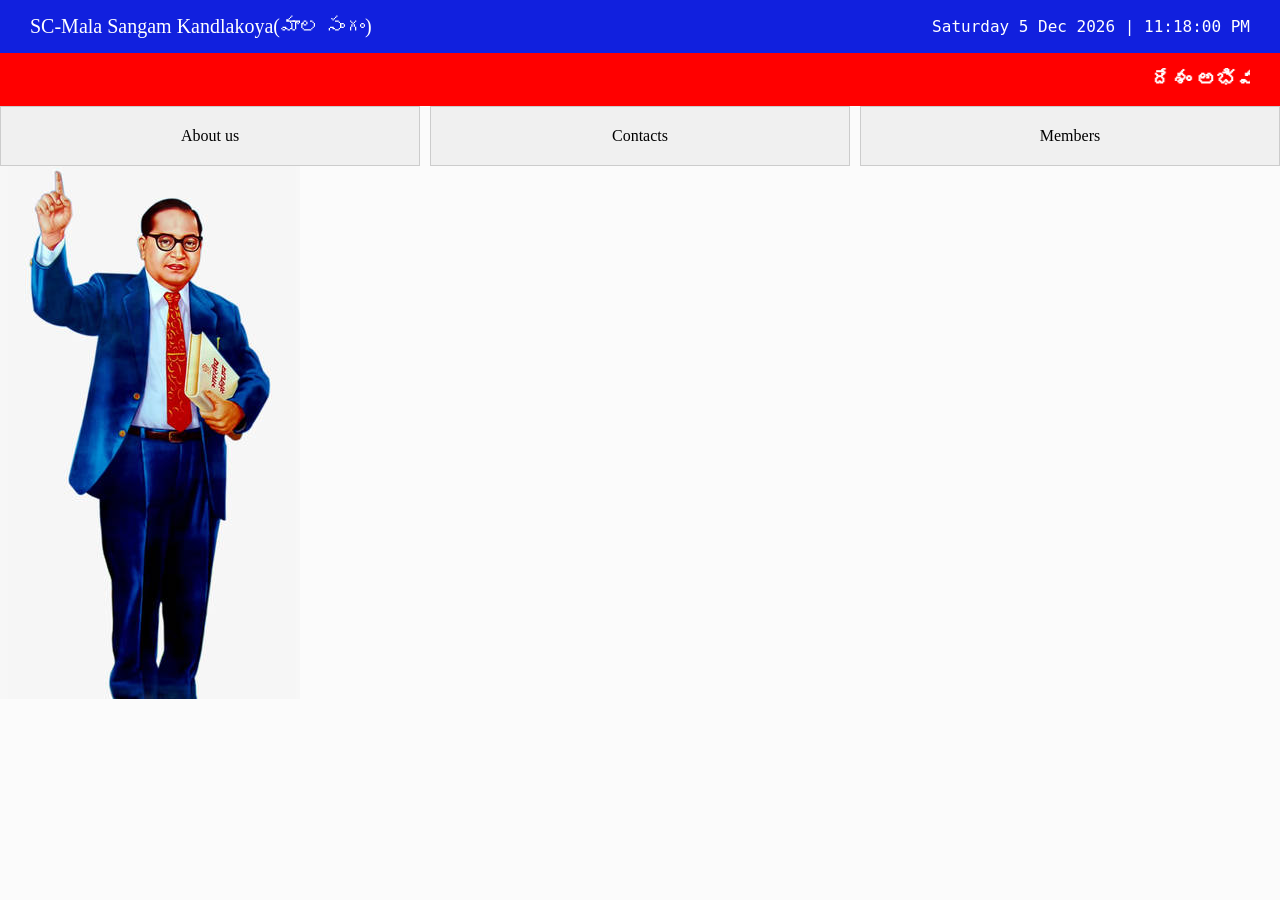
==== index.html @ 486f7701 "html updated" ====
<!DOCTYPE html>
<html lang="en" xml:lang="en">
<head>
	<meta charset="utf-8">
	<meta http-equiv="X-UA-Compatible"
		content="IE=edge">
	<title>
		మాల సంగం - కండ్లకోయ
	</title>
	<meta name="description"
		content="CSS Media Query for all devices
					like mobile, tablet, desktop etc.">
	<meta name="viewport"
		content="width=device-width,
				initial-scale=1">
	<link rel="stylesheet"
		href="Css/gfg-style.css">
	<script src="JavaScript/jsscript.js" defer></script>
</head>

<body>
	<div class="gfg-div">
        <span>SC-Mala Sangam Kandlakoya(మాల సంగం)</span>
        
        <span id="live-clock"></span>
    </div>

	<div class="gfg2-div">
        <marquee><b>దేశం అభివృద్ధి చెందడమంటే,
అద్దాల మేడలు, రంగుల గోడలు కాదు..
పౌరుని నైతికాభివృద్ధే నిజమైన దేశాభివృద్ధి.</b></marquee>
		</div>
	
<div class="gfg-container">
    <div class="column">About us</div>
    <div class="column">Contacts</div>
    <div class="column">Members</div>
</div>
<div>
	<img src="/Images/ambedkar.jpg">
</div>
</body>
</html>
---- Css/gfg-style.css ----
* {
	margin: 0;
	padding: 0;
}

body {
  background-color: #fbfbfb  ;
}

/* Default Design */
.gfg-div {
    display: flex;
    justify-content: space-between; /* This pushes one to left, one to right */
    align-items: center;           /* Centers them vertically */
    
    background-color: #1120de;
    color: white;
    padding: 15px 30px;
    width: 100%;
    box-sizing: border-box;
    font-size: 20px;
}

.gfg2-div {
    display: flex;
    justify-content: space-between; /* This pushes one to left, one to right */
    align-items: center;           /* Centers them vertically */
    
    background-color: #ff0000;
    color: white;
    padding: 15px 30px;
    width: 100%;
    box-sizing: border-box;
    font-size: 20px;
}

#live-clock {
    font-size: 16px;
    font-weight: normal;
    font-family: monospace; /* Stops the numbers from "jumping" as they change */
}

.gfg-container {
    display: flex;
    width: 100%;
    gap: 10px; /* Space between columns */
}

.column {
    flex: 1; /* This makes all columns equal width */
    background-color: #f0f0f0;
    padding: 20px;
    border: 1px solid #ccc;
    text-align: center;
}

/* For Desktop View */
@media screen and (min-width: 1024px) {
	.gfg-div {
		background-color: #1120de;
		color: #fff;
	}
}

/* For Tablet View */
@media screen and (min-device-width: 768px)
	and (max-device-width: 1024px) {
	.gfg-div {
		width: 100%;
		height: 20px;
		background-color: #1120de;
		color: rgb(244, 236, 236);
	}
}

/* For Mobile Portrait View */
@media screen and (max-device-width: 480px)
	and (orientation: portrait) {
	.gfg-div {
		width: 200px;
		height: 200px;
		background-color: #1120de;
		color: #fff;
	}
}

/* For Mobile Landscape View */
@media screen and (max-device-width: 640px)
	and (orientation: landscape) {
	.gfg-div {
		width: 400px;
		height: 200px;
		background-color: #1120de;
		color: rgb(255, 255, 255);
	}
}

/* For Mobile Phones Portrait or Landscape View */
@media screen
	and (max-device-width: 640px) {
	.gfg-div {
		width: 400px;
		height: 200px;
		background-color: #1120de;
		color: rgb(253, 253, 253);
	}
}

/* For iPhone 4 Portrait or Landscape View */
@media screen and (min-device-width: 320px)
	and (-webkit-min-device-pixel-ratio: 2) {
	.gfg-div {
		width: 100%;
		height: 70px;
		background-color: #1120de;
		color: rgb(255, 254, 254);
	}

	.gfg2-div {
		width: 100%;
		height: 50px;
		background-color: #ff0000;
		color: rgb(255, 255, 255);
	}
	.a {
		font-size: 12px;
		width: 33%;
	}

	.gfg-container {
    display: flex;
    width: 100%;
    gap: 10px; /* Space between columns */
}

.column {
    flex: 1; /* This makes all columns equal width */
    background-color: #f0f0f0;
    padding: 20px;
    border: 1px solid #ccc;
    text-align: center;
}
}

/* For iPhone 5 Portrait or Landscape View */
@media (device-height: 568px)
	and (device-width: 320px)
	and (-webkit-min-device-pixel-ratio: 2) {
	.gfg-div {
		width: 400px;
		height: 400px;
		background-color: #1120de;
		color: rgb(226, 217, 217);
	}

	.gfg2-div {
		width: 400px;
		height: 400px;
		background-color: #1120de;
		color: rgb(226, 217, 217);
	}
}

/* For iPhone 6 and 6 plus Portrait or Landscape View */
@media (min-device-height: 667px)
	and (min-device-width: 375px)
	and (-webkit-min-device-pixel-ratio: 3) {
	.gfg-div {
		width: 400px;
		height: 400px;
		background-color: #1120de;
		color: rgb(246, 242, 242);
	}
};
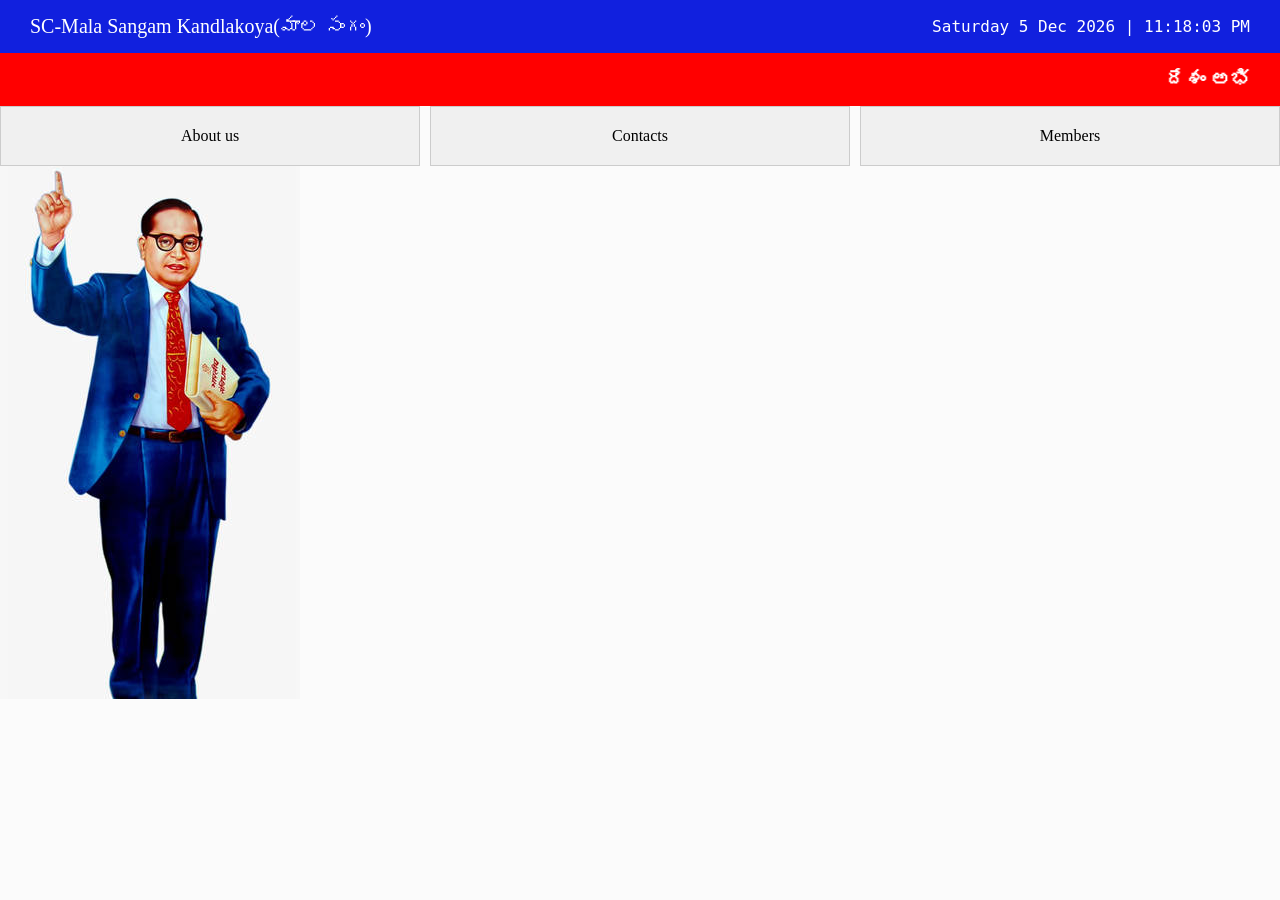
==== commit 74bbc00b: "image" ====
--- a/index.html
+++ b/index.html
@@ -37,7 +37,7 @@
     <div class="column">Members</div>
 </div>
 <div>
-	<img src="/Images/ambedkar.jpg">
+	<img src="Images/ambedkar.jpg">
 </div>
 </body>
 </html>
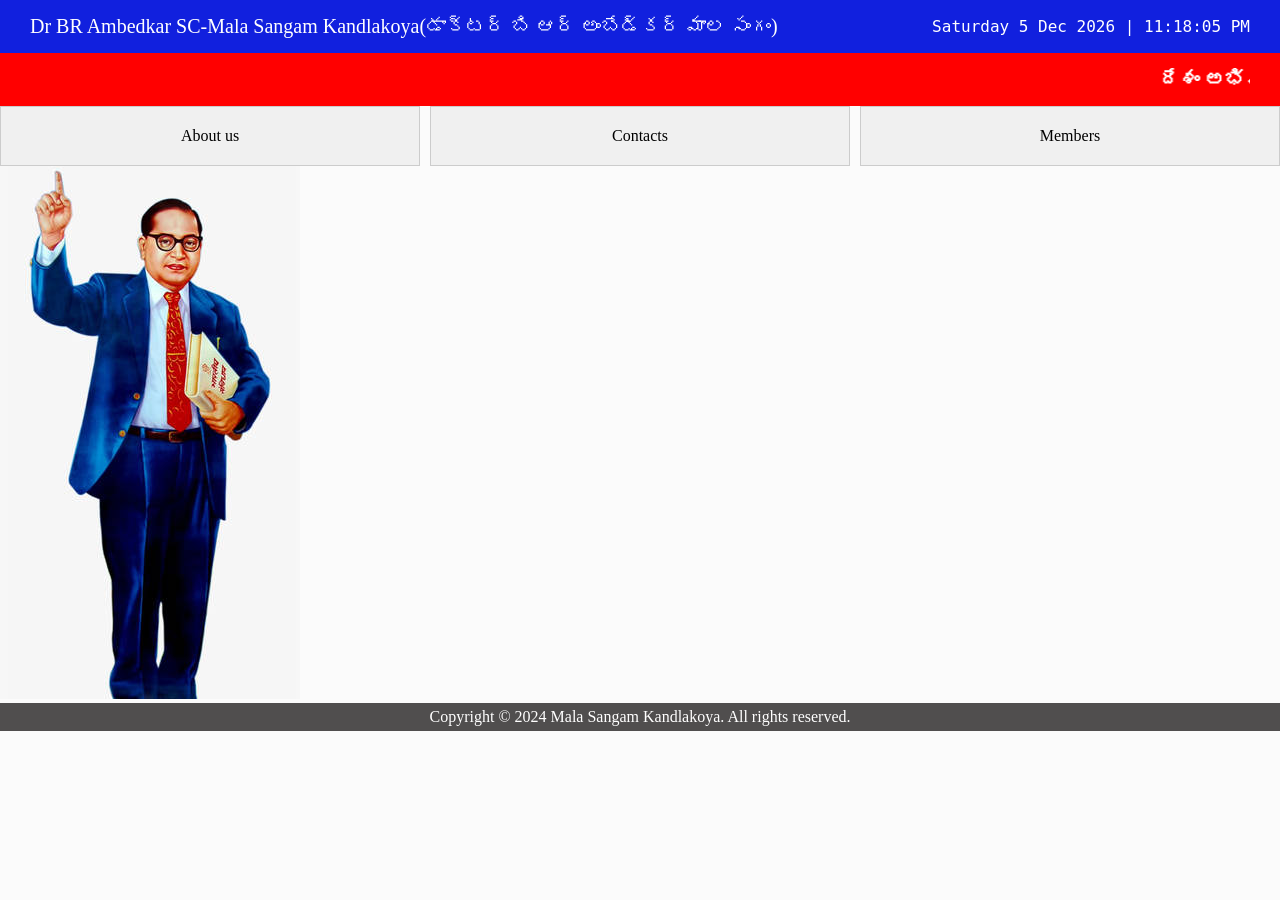
==== commit 941c033d: "footer added" ====
--- a/index.html
+++ b/index.html
@@ -20,7 +20,7 @@
 
 <body>
 	<div class="gfg-div">
-        <span>SC-Mala Sangam Kandlakoya(మాల సంగం)</span>
+        <span>Dr BR Ambedkar SC-Mala Sangam Kandlakoya(డాక్టర్ బి ఆర్ అంబేడ్కర్ మాల సంగం)</span>
         
         <span id="live-clock"></span>
     </div>
@@ -39,5 +39,10 @@
 <div>
 	<img src="Images/ambedkar.jpg">
 </div>
+<div class="footer-container">
+<footer>
+	<p>Copyright &copy; 2024 Mala Sangam Kandlakoya. All rights reserved.</p>
+</footer>
+</div>
 </body>
 </html>
--- a/Css/gfg-style.css
+++ b/Css/gfg-style.css
@@ -52,6 +52,15 @@
     padding: 20px;
     border: 1px solid #ccc;
     text-align: center;
+}
+
+.footer-container {
+	display: flex;
+	justify-content: center; /* Centers the footer horizontally */
+	align-items: center;     /* Centers the footer vertically */
+	background-color: #504e4e; /* Dark background for the footer */
+	color: white;          /* White text color for contrast */
+	padding: 5px;         /* Padding around the footer content */
 }
 
 /* For Desktop View */
@@ -131,6 +140,15 @@
     display: flex;
     width: 100%;
     gap: 10px; /* Space between columns */
+
+	.footer-container {
+	display: flex;
+	justify-content: center; /* Centers the footer horizontally */
+	align-items: center;     /* Centers the footer vertically */
+	background-color: #504e4e; /* Dark background for the footer */
+	color: white;          /* White text color for contrast */
+	padding: 5px;         /* Padding around the footer content */
+}
 }
 
 .column {
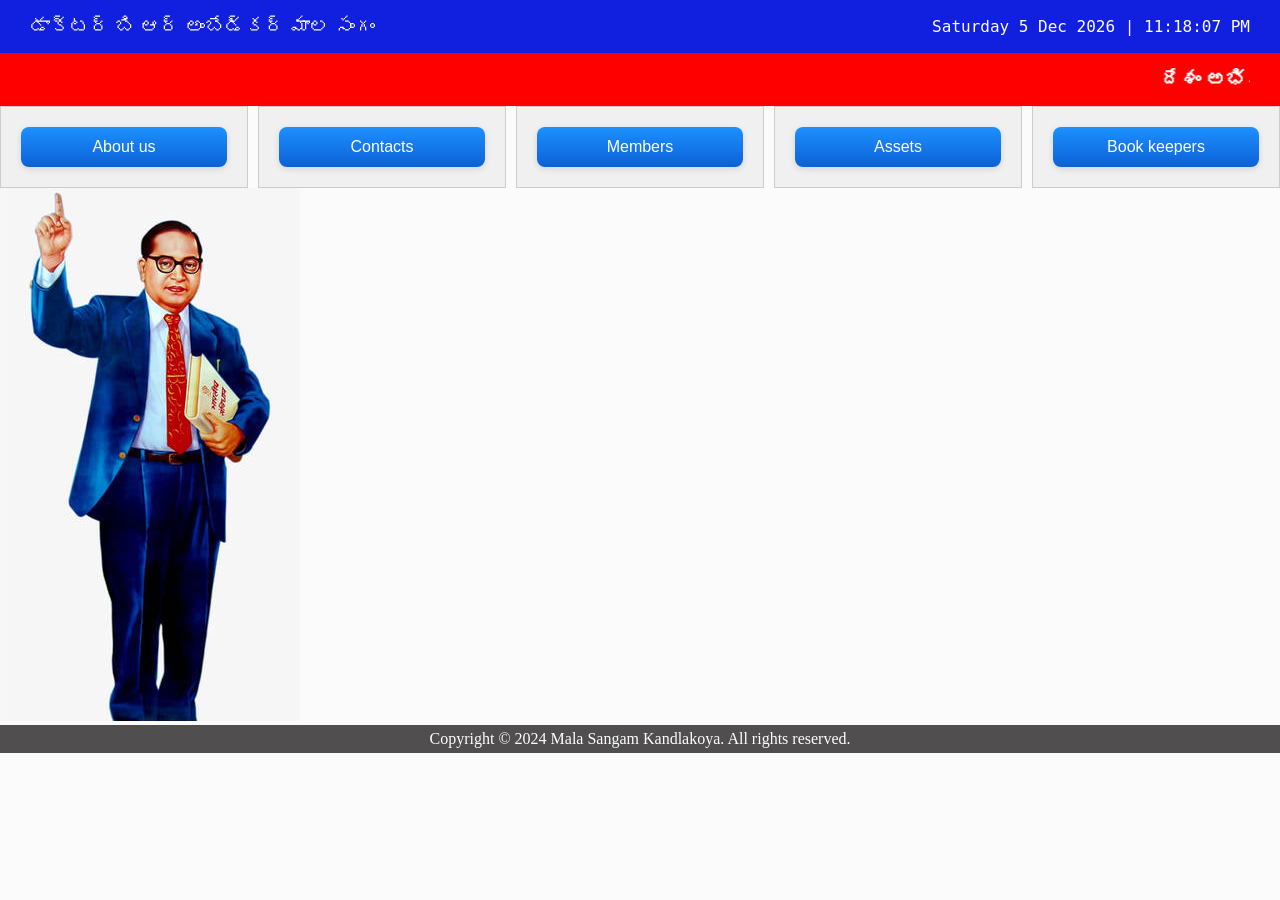
==== commit 5792b104: "buttons added" ====
--- a/index.html
+++ b/index.html
@@ -20,7 +20,7 @@
 
 <body>
 	<div class="gfg-div">
-        <span>Dr BR Ambedkar SC-Mala Sangam Kandlakoya(డాక్టర్ బి ఆర్ అంబేడ్కర్ మాల సంగం)</span>
+        <span>డాక్టర్ బి ఆర్ అంబేడ్కర్ మాల సంగం</span>
         
         <span id="live-clock"></span>
     </div>
@@ -32,9 +32,11 @@
 		</div>
 	
 <div class="gfg-container">
-    <div class="column">About us</div>
-    <div class="column">Contacts</div>
-    <div class="column">Members</div>
+    <div class="column"><button>About us</button></div>
+    <div class="column"><button>Contacts</button></div>
+    <div class="column"><button>Members</button></div>
+	<div class="column"><button>Assets</button></div>
+	<div class="column"><button>Book keepers</button></div>
 </div>
 <div>
 	<img src="Images/ambedkar.jpg">
--- a/Css/gfg-style.css
+++ b/Css/gfg-style.css
@@ -54,6 +54,43 @@
     text-align: center;
 }
 
+/* Buttons inside the three-column container */
+.gfg-container .column button {
+	-webkit-appearance: none;
+	appearance: none;
+	display: block;
+	width: 100%;
+	padding: 12px 16px;
+	font-size: 16px;
+	line-height: 1;
+	color: #ffffff;
+	background: linear-gradient(180deg, #1e90ff 0%, #0b61d6 100%);
+	border: none;
+	border-radius: 8px;
+	cursor: pointer;
+	box-shadow: 0 2px 6px rgba(0,0,0,0.12);
+	transition: transform .08s ease, box-shadow .12s ease, background .12s ease;
+}
+.gfg-container .column button:hover {
+	transform: translateY(-3px);
+	box-shadow: 0 6px 14px rgba(0,0,0,0.18);
+}
+.gfg-container .column button:active {
+	transform: translateY(0);
+	box-shadow: 0 2px 6px rgba(0,0,0,0.12);
+}
+.gfg-container .column button:focus {
+	outline: 3px solid rgba(30,144,255,0.22);
+	outline-offset: 2px;
+}
+
+@media (max-width: 600px) {
+	.gfg-container .column button {
+		padding: 10px 12px;
+		font-size: 15px;
+	}
+}
+
 .footer-container {
 	display: flex;
 	justify-content: center; /* Centers the footer horizontally */
@@ -135,31 +172,6 @@
 		font-size: 12px;
 		width: 33%;
 	}
-
-	.gfg-container {
-    display: flex;
-    width: 100%;
-    gap: 10px; /* Space between columns */
-
-	.footer-container {
-	display: flex;
-	justify-content: center; /* Centers the footer horizontally */
-	align-items: center;     /* Centers the footer vertically */
-	background-color: #504e4e; /* Dark background for the footer */
-	color: white;          /* White text color for contrast */
-	padding: 5px;         /* Padding around the footer content */
-}
-}
-
-.column {
-    flex: 1; /* This makes all columns equal width */
-    background-color: #f0f0f0;
-    padding: 20px;
-    border: 1px solid #ccc;
-    text-align: center;
-}
-}
-
 /* For iPhone 5 Portrait or Landscape View */
 @media (device-height: 568px)
 	and (device-width: 320px)
@@ -189,6 +201,6 @@
 		background-color: #1120de;
 		color: rgb(246, 242, 242);
 	}
-};
-
-
+}
+
+
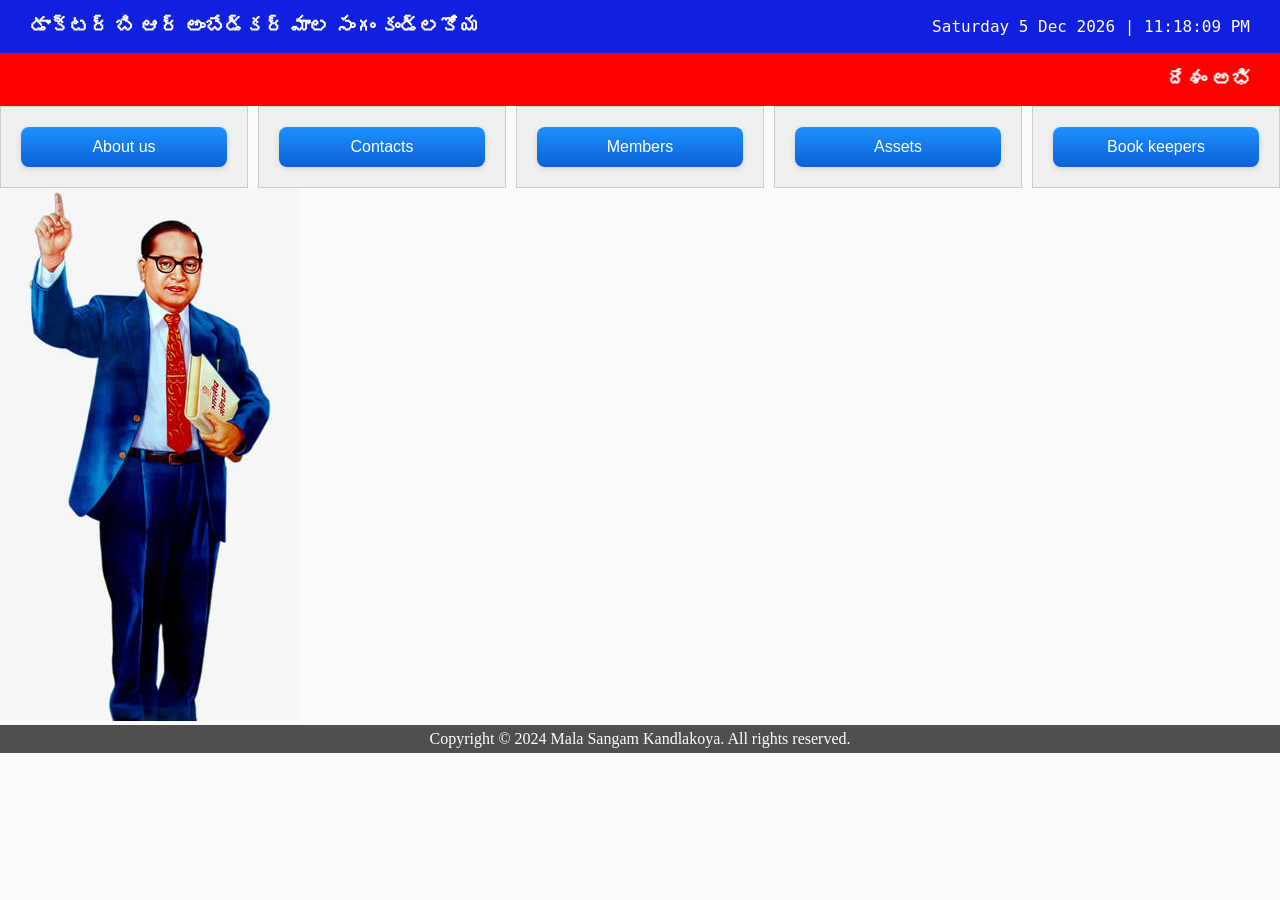
==== commit 44bf4b26: "html updated" ====
--- a/index.html
+++ b/index.html
@@ -20,7 +20,7 @@
 
 <body>
 	<div class="gfg-div">
-        <span>డాక్టర్ బి ఆర్ అంబేడ్కర్ మాల సంగం</span>
+        <span><b>డాక్టర్ బి ఆర్ అంబేడ్కర్ మాల సంగం కండ్లకోయ</b></span>
         
         <span id="live-clock"></span>
     </div>
--- a/Css/gfg-style.css
+++ b/Css/gfg-style.css
@@ -172,6 +172,37 @@
 		font-size: 12px;
 		width: 33%;
 	}
+
+	.gfg-container .column button {
+	-webkit-appearance: none;
+	appearance: none;
+	display: block;
+	width: 100%;
+	padding: 12px 16px;
+	font-size: 16px;
+	line-height: 1;
+	color: #ffffff;
+	background: linear-gradient(180deg, #1e90ff 0%, #0b61d6 100%);
+	border: none;
+	border-radius: 8px;
+	cursor: pointer;
+	box-shadow: 0 2px 6px rgba(0,0,0,0.12);
+	transition: transform .08s ease, box-shadow .12s ease, background .12s ease;
+}
+.gfg-container .column button:hover {
+	transform: translateY(-3px);
+	box-shadow: 0 6px 14px rgba(0,0,0,0.18);
+}
+.gfg-container .column button:active {
+	transform: translateY(0);
+	box-shadow: 0 2px 6px rgba(0,0,0,0.12);
+}
+.gfg-container .column button:focus {
+	outline: 3px solid rgba(30,144,255,0.22);
+	outline-offset: 2px;
+}
+
+}
 /* For iPhone 5 Portrait or Landscape View */
 @media (device-height: 568px)
 	and (device-width: 320px)
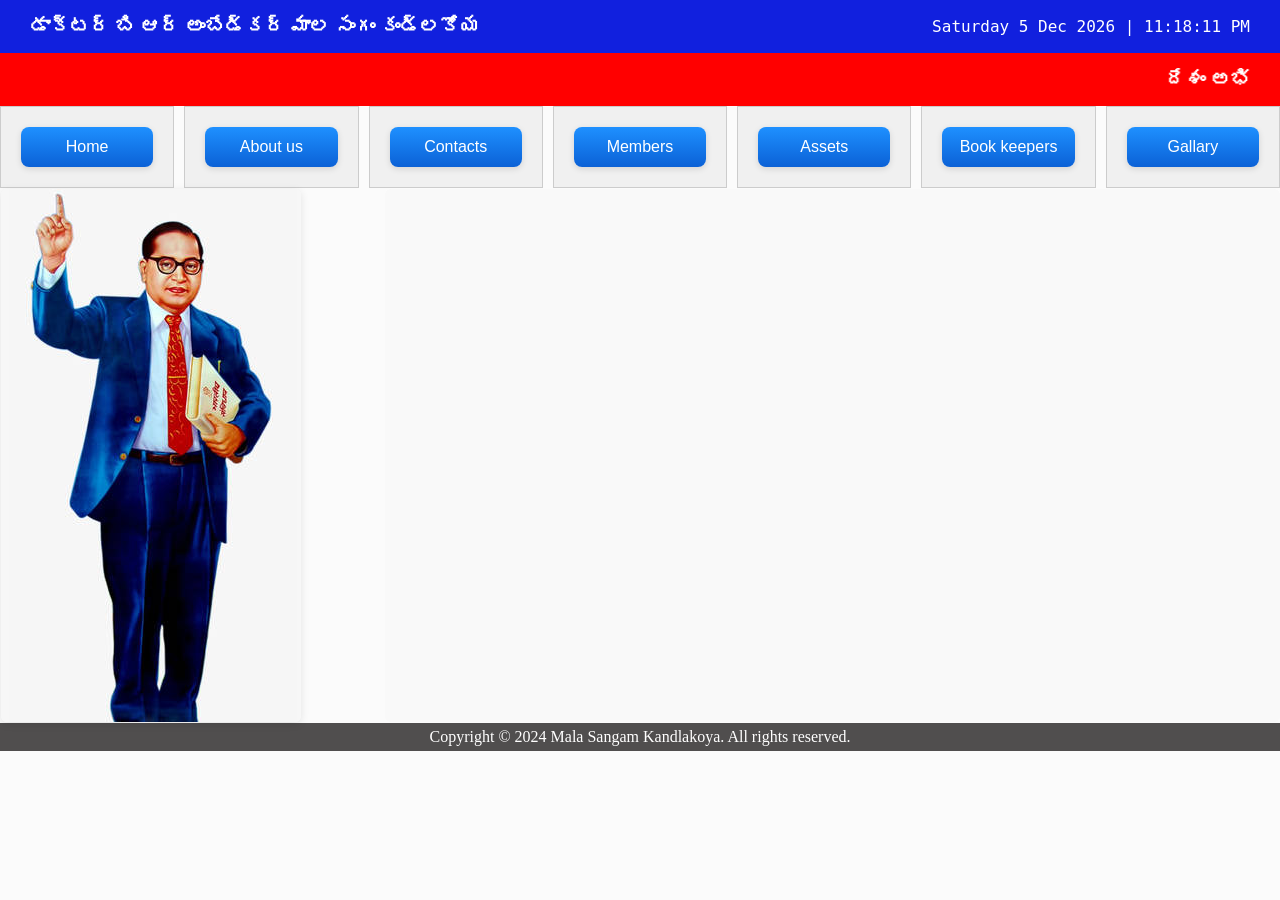
==== commit df0bb851: "Members birthday details added" ====
--- a/index.html
+++ b/index.html
@@ -32,14 +32,22 @@
 		</div>
 	
 <div class="gfg-container">
+	<div class="column"><button>Home</button></div>
     <div class="column"><button>About us</button></div>
     <div class="column"><button>Contacts</button></div>
     <div class="column"><button>Members</button></div>
 	<div class="column"><button>Assets</button></div>
 	<div class="column"><button>Book keepers</button></div>
+	<div class="column"><button>Gallary</button></div>
 </div>
-<div>
-	<img src="Images/ambedkar.jpg">
+<div class="two-col">
+	<div class="col-30">
+		<img src="Images/ambedkar.jpg" alt="Dr. B.R. Ambedkar">
+	</div>
+	<div class="col-70">
+		<div id="birthday-display" style="background-color: #ffeb3b; padding: 10px; text-align: center; display: none;">
+    </div>
+	</div>
 </div>
 <div class="footer-container">
 <footer>
--- a/Css/gfg-style.css
+++ b/Css/gfg-style.css
@@ -91,6 +91,59 @@
 	}
 }
 
+/* Two-column layout: 30% image + 70% content */
+.two-col {
+	display: flex;
+	width: 100%;
+	gap: 1px;
+	box-sizing: border-box;
+	padding: 1px;
+}
+
+.col-30 {
+	flex: 0 0 30%;
+	display: flex;
+	align-items: left;
+	justify-content: left;
+	box-sizing: border-box;
+}
+
+.col-30 img {
+	max-width: 100%;
+	height: auto;
+	display: block;
+	border-radius: 6px;
+	box-shadow: 0 2px 8px rgba(0,0,0,0.1);
+}
+
+.col-70 {
+	flex: 0 0 70%;
+	display: flex;
+	align-items: center;
+	box-sizing: border-box;
+	padding: 15px;
+	background-color: #f9f9f9;
+	border-radius: 6px;
+}
+
+.col-70 p {
+	margin: 0;
+	font-size: 16px;
+	line-height: 1.6;
+	color: #333;
+}
+
+@media (max-width: 768px) {
+	.two-col {
+		flex-direction: column;
+		gap: 10px;
+	}
+	.col-30,
+	.col-70 {
+		flex: 0 0 100%;
+	}
+}
+
 .footer-container {
 	display: flex;
 	justify-content: center; /* Centers the footer horizontally */
@@ -235,3 +288,14 @@
 }
 
 
+#birthday-display {
+    animation: glow 2s infinite;
+    font-weight: bold;
+    border-bottom: 2px solid orange;
+}
+
+@keyframes glow {
+    0% { background-color: #ffeb3b; }
+    50% { background-color: #fff176; }
+    100% { background-color: #ffeb3b; }
+}
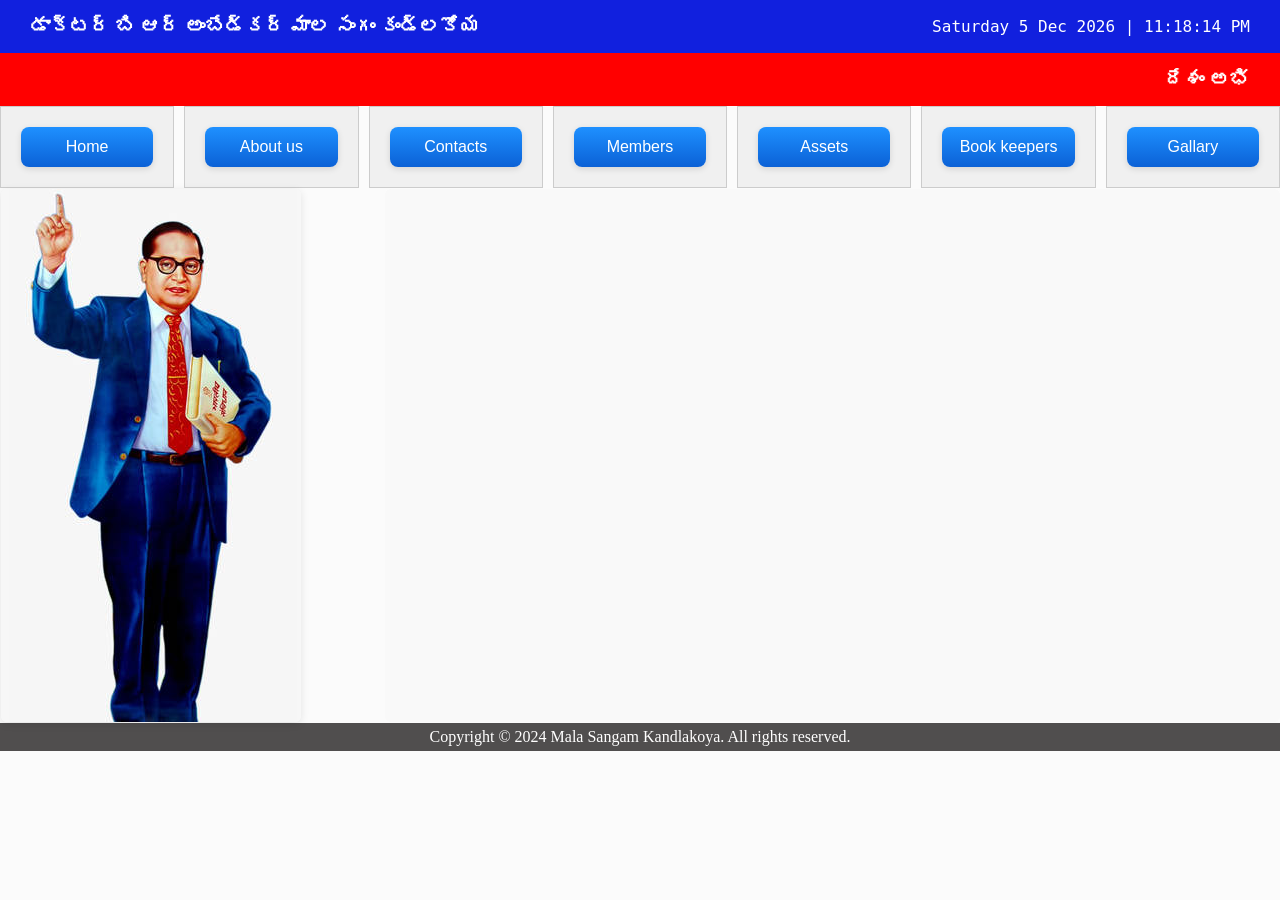
==== commit 17561df4: "code updated" ====
--- a/index.html
+++ b/index.html
@@ -45,7 +45,7 @@
 		<img src="Images/ambedkar.jpg" alt="Dr. B.R. Ambedkar">
 	</div>
 	<div class="col-70">
-		<div id="birthday-display" style="background-color: #ffeb3b; padding: 10px; text-align: center; display: none;">
+		<div id="birthday-display" style="background-color: #ffeb3b; padding: 10px; text-align: center; border-radius: 6px;">
     </div>
 	</div>
 </div>
--- a/Css/gfg-style.css
+++ b/Css/gfg-style.css
@@ -120,10 +120,12 @@
 	flex: 0 0 70%;
 	display: flex;
 	align-items: center;
+	justify-content: center;
 	box-sizing: border-box;
 	padding: 15px;
 	background-color: #f9f9f9;
 	border-radius: 6px;
+	min-height: 120px;
 }
 
 .col-70 p {
@@ -141,6 +143,18 @@
 	.col-30,
 	.col-70 {
 		flex: 0 0 100%;
+		min-height: auto;
+	}
+	.col-70 {
+		padding: 15px;
+		background-color: #f9f9f9;
+		min-height: auto;
+		justify-content: flex-start;
+	}
+	#birthday-display {
+		width: 100%;
+		word-wrap: break-word;
+		white-space: normal;
 	}
 }
 
@@ -176,10 +190,17 @@
 @media screen and (max-device-width: 480px)
 	and (orientation: portrait) {
 	.gfg-div {
-		width: 200px;
-		height: 200px;
+		width: 100%;
+		padding: 10px 15px;
 		background-color: #1120de;
 		color: #fff;
+	}
+	.gfg-container {
+		flex-wrap: wrap;
+	}
+	.column {
+		flex: 0 0 100%;
+		padding: 10px;
 	}
 }
 
@@ -187,10 +208,16 @@
 @media screen and (max-device-width: 640px)
 	and (orientation: landscape) {
 	.gfg-div {
-		width: 400px;
-		height: 200px;
+		width: 100%;
+		padding: 10px 15px;
 		background-color: #1120de;
 		color: rgb(255, 255, 255);
+	}
+	.gfg-container {
+		flex-wrap: wrap;
+	}
+	.column {
+		flex: 0 0 50%;
 	}
 }
 
@@ -198,10 +225,18 @@
 @media screen
 	and (max-device-width: 640px) {
 	.gfg-div {
-		width: 400px;
-		height: 200px;
+		width: 100%;
+		padding: 10px 15px;
 		background-color: #1120de;
 		color: rgb(253, 253, 253);
+	}
+	.two-col {
+		flex-direction: column;
+		padding: 10px;
+	}
+	.col-30,
+	.col-70 {
+		flex: 0 0 100% !important;
 	}
 }
 
@@ -255,23 +290,41 @@
 	outline-offset: 2px;
 }
 
-}
+#birthday-display {
+    animation: glow 2s infinite;
+    font-weight: bold;
+    border-bottom: 2px solid orange;
+}
+
+@keyframes glow {
+    0% { background-color: #ffeb3b; }
+    50% { background-color: #fff176; }
+    100% { background-color: #ffeb3b; }
+}}
+
 /* For iPhone 5 Portrait or Landscape View */
 @media (device-height: 568px)
 	and (device-width: 320px)
 	and (-webkit-min-device-pixel-ratio: 2) {
 	.gfg-div {
-		width: 400px;
-		height: 400px;
+		width: 100%;
+		padding: 10px 15px;
 		background-color: #1120de;
 		color: rgb(226, 217, 217);
 	}
 
 	.gfg2-div {
-		width: 400px;
-		height: 400px;
+		width: 100%;
+		padding: 10px 15px;
 		background-color: #1120de;
 		color: rgb(226, 217, 217);
+	}
+	.two-col {
+		flex-direction: column;
+	}
+	.col-30,
+	.col-70 {
+		flex: 0 0 100% !important;
 	}
 }
 
@@ -280,13 +333,12 @@
 	and (min-device-width: 375px)
 	and (-webkit-min-device-pixel-ratio: 3) {
 	.gfg-div {
-		width: 400px;
-		height: 400px;
+		width: 100%;
+		padding: 10px 15px;
 		background-color: #1120de;
 		color: rgb(246, 242, 242);
 	}
 }
-
 
 #birthday-display {
     animation: glow 2s infinite;
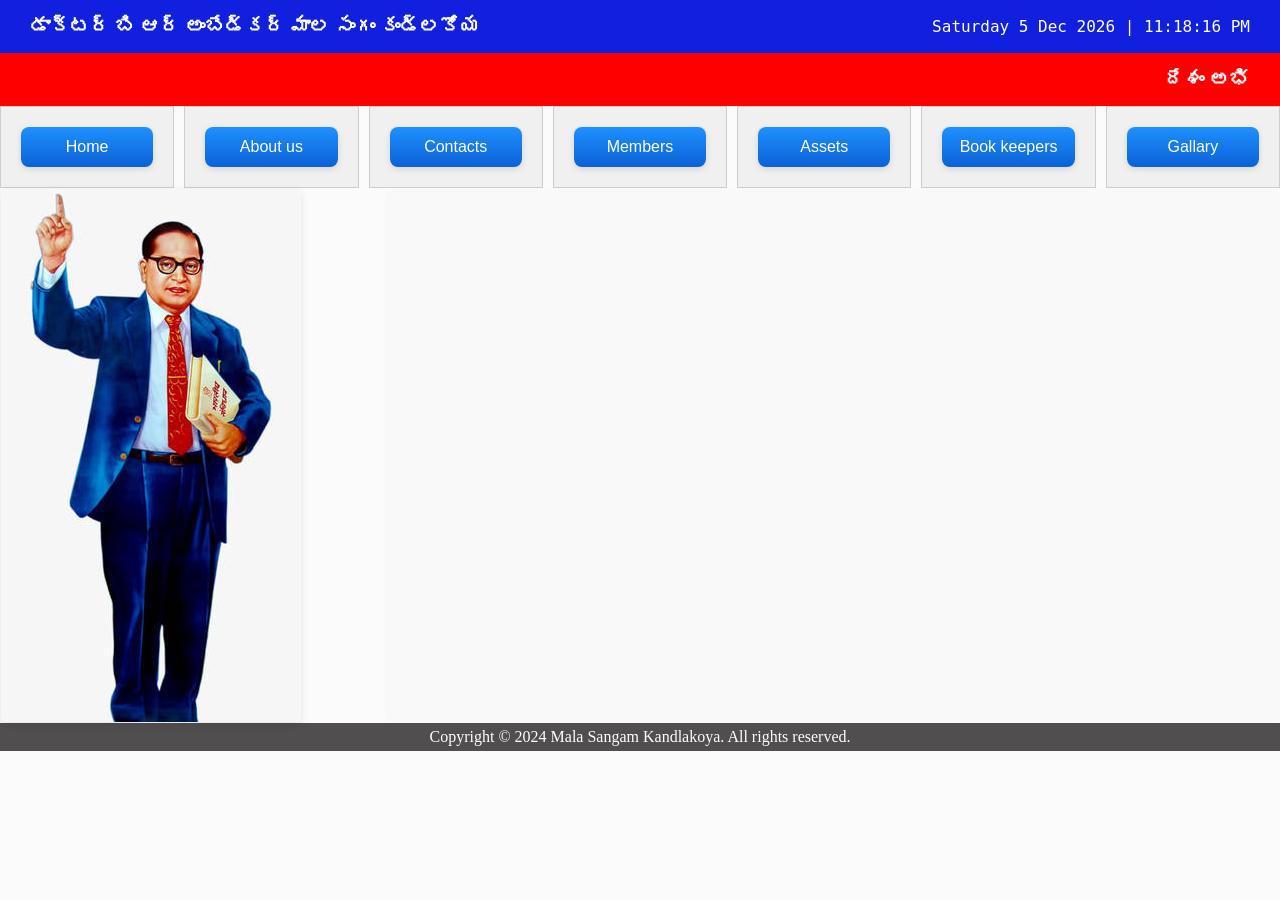
==== commit aba06020: "code updated" ====
--- a/index.html
+++ b/index.html
@@ -45,7 +45,7 @@
 		<img src="Images/ambedkar.jpg" alt="Dr. B.R. Ambedkar">
 	</div>
 	<div class="col-70">
-		<div id="birthday-display" style="background-color: #ffeb3b; padding: 10px; text-align: center; border-radius: 6px;">
+		<div id="birthday-display" style="background-color: #ffeb3b; padding: 10px; text-align: center; display: none;">
     </div>
 	</div>
 </div>
--- a/Css/gfg-style.css
+++ b/Css/gfg-style.css
@@ -120,12 +120,10 @@
 	flex: 0 0 70%;
 	display: flex;
 	align-items: center;
-	justify-content: center;
 	box-sizing: border-box;
 	padding: 15px;
 	background-color: #f9f9f9;
 	border-radius: 6px;
-	min-height: 120px;
 }
 
 .col-70 p {
@@ -143,18 +141,9 @@
 	.col-30,
 	.col-70 {
 		flex: 0 0 100%;
-		min-height: auto;
 	}
 	.col-70 {
-		padding: 15px;
-		background-color: #f9f9f9;
-		min-height: auto;
-		justify-content: flex-start;
-	}
-	#birthday-display {
-		width: 100%;
-		word-wrap: break-word;
-		white-space: normal;
+		display: none;
 	}
 }
 
